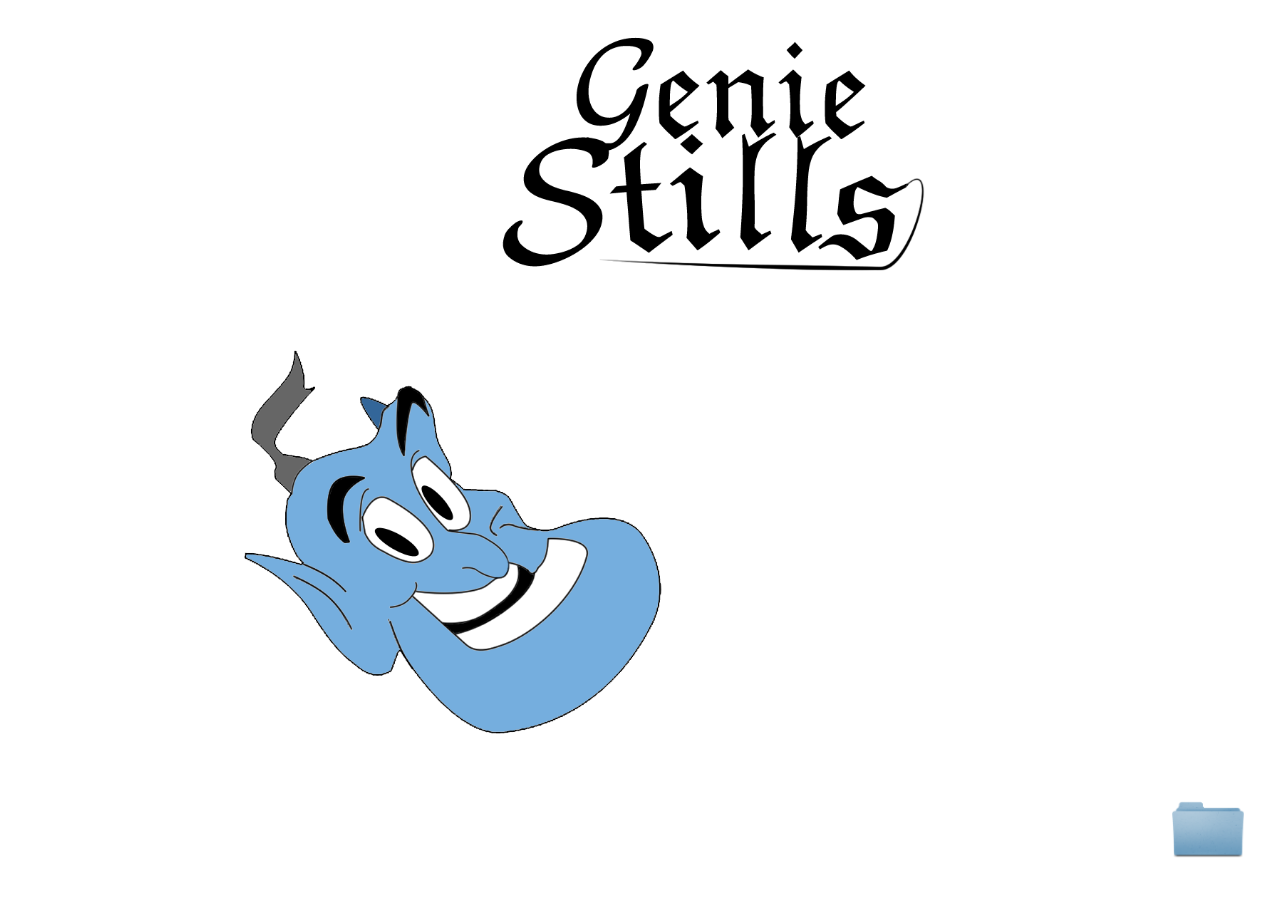
==== geniestillsWebAccess/index.html @ a342c6b3 "Add files via upload" ====
<html>
	<head>
		<style>
			.bg_img{
				max-height: 95vh;
				max-width: 95vw;
			}
			.centered {
  				position: fixed; /* or absolute */
  				top: 40vh;
  				left: 50vw;
  				transform: translate(-50%, -50%);
			}
			html, body {margin: 0; height: 100%; overflow: hidden}
			
			.icon_image{
				height: 8.00511201035vh;	
				width: auto;	
				
			}
			.icon_image:hover{
				height: 18vh;
			}

			.bottom_right{
				position: fixed;
			}
			.bottom_right{
				right: 4vh;
				bottom: 4vh;	
			}
			.bottom_right:hover{
				right: 6vh;
				bottom: 6vh;
			}


			.icon_image, .bottom_right{
    			-webkit-transition: right 0.5s, bottom 0.5s, height 0.5s; /* For Safari 3.1 to 6.0 */
    			transition: right 0.5s, bottom 0.5s, height 0.5s;
			}

			
			/*botton icon image*/

		</style>
		<title>
			GenieStills	 
		</title>
		<meta 
     		name='viewport' 
     		content='width=device-width, initial-scale=1.0, maximum-scale=1.0, user-scalable=0' 
		/>
	</head>
	<body>
		<p align="center">
			<img src="img/GenieStills5.png" alt="logo.com" class="centered bg_img">
	    </p>	
			
		<p align="right">
			<img src="img/icon_image.png" alt="myartwork" class="bottom_right icon_image">
	    </p>	

	    <script type="text/javascript">document.addEventListener('contextmenu', event => event.preventDefault());</script>

	</body>
</html>
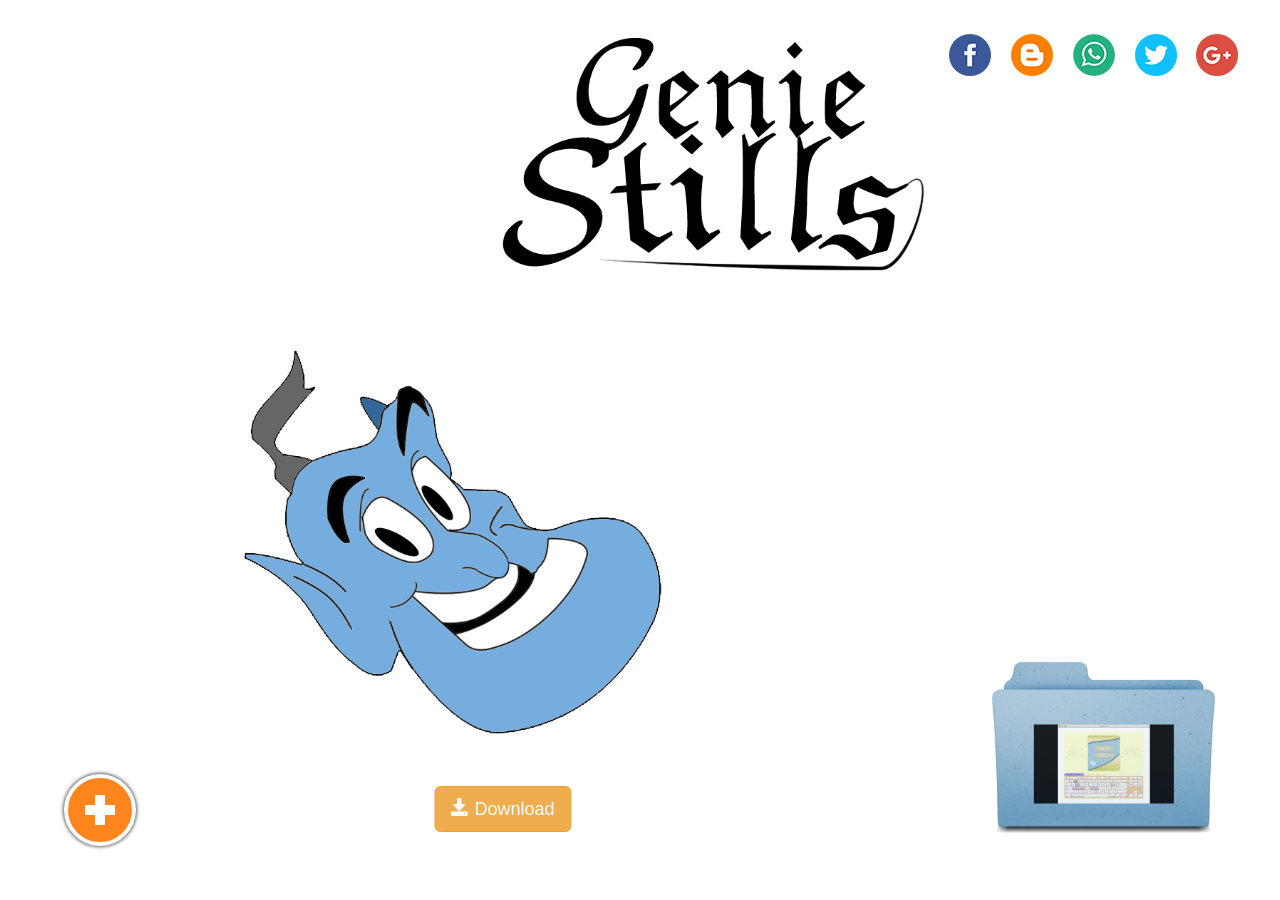
==== commit fc16cb5f: "Add files via upload" ====
--- a/geniestillsWebAccess/index.html
+++ b/geniestillsWebAccess/index.html
@@ -1,49 +1,144 @@
 <html>
 	<head>
-		<style>
-			.bg_img{
-				max-height: 95vh;
-				max-width: 95vw;
-			}
-			.centered {
-  				position: fixed; /* or absolute */
-  				top: 40vh;
-  				left: 50vw;
-  				transform: translate(-50%, -50%);
-			}
-			html, body {margin: 0; height: 100%; overflow: hidden}
-			
-			.icon_image{
-				height: 8.00511201035vh;	
-				width: auto;	
+
+		<link rel=stylesheet href="css/basic_stylesheet.css">
+		
+		<style>	
+			
+			.geniestillpng, video{
+				/*opacity: 0.85;*/
+				position: absolute;
 				
-			}
-			.icon_image:hover{
-				height: 18vh;
-			}
-
-			.bottom_right{
+				max-height: 35%;
+				transform: translate(-130%, 120%);
+			}
+			.childimage_copy{
+   				opacity: 0.15;
+			}
+
+			.share{
+				margin-top: 16px;
+				margin-right: 16px; 
+				
+			}
+			
+			.share_class{
 				position: fixed;
-			}
-			.bottom_right{
-				right: 4vh;
-				bottom: 4vh;	
-			}
-			.bottom_right:hover{
-				right: 6vh;
-				bottom: 6vh;
-			}
-
-
-			.icon_image, .bottom_right{
-    			-webkit-transition: right 0.5s, bottom 0.5s, height 0.5s; /* For Safari 3.1 to 6.0 */
-    			transition: right 0.5s, bottom 0.5s, height 0.5s;
-			}
-
-			
-			/*botton icon image*/
+				right: 2%;
+				top: 2%;
+			}
+			a, a:hover {
+				text-decoration: none !important;
+				
+			}
+
+			 
+			.Download{
+				/*opacity: 0.85;*/
+				position: fixed;
+				bottom: 5%;
+				right: 50%;
+				transform: translate(-50%, -50%);
+			}
+
+			
+			.bottom_left{
+			    position: absolute;
+			    bottom: 14%;
+			    left: 5%;
+			}
+
+			
+			.round-button {
+			
+			    width:72px;
+			    height:72px;
+			    line-height:48px;
+			    border: 4px solid white;
+			    border-radius: 50%;
+			    color: white;
+			    text-align:center;
+			    text-decoration:none;
+			    background: #FF851C;
+			    box-shadow: 0 0 4px black;
+			    font-size:60px;
+			    font-weight:bold;
+			    position: absolute;
+
+
+			    -webkit-transition-property: -webkit-transform;
+			    -moz-transition-property: -moz-transform;
+			    -o-transition-property: -o-transform;
+			     transition-property: transform;
+
+			   -webkit-transition-duration: 0.6s;
+			    -moz-transition-duration: 0.6s;
+			    -o-transition-duration: 0.6s;
+			    transition-duration: 0.6s;
+
+			}
+
+		
+			.round-button:hover {
+		     	-webkit-transform: rotate(-180deg);
+		   	    -moz-transform:    rotate(-180deg);
+		   	    -ms-transform:     rotate(-180deg);
+		   	    -o-transform:      rotate(-180deg);
+			    transform:         rotate(-180deg);
+
+			   color: white;
+			}
+
+
+			.share:hover{
+				opacity: 0.75;
+
+			}
+		
+			.vertical {
+				position: absolute;
+			    background-color: white; 
+			    width: 10px; 
+			    height: 30px; 
+			    top: 17px; 
+			    left: 27px; 
+			    transition-property: border-radius;
+			    transition-duration: 0.9s;
+			}
+
+			.horizontal {
+				position: absolute; 
+				background-color: white; 
+				width: 30px; 
+				height: 10px; 
+				top: 27px; 
+				left: 17px;
+				transition-property: border-radius;
+			    transition-duration: 0.9s;
+			}
+
+		
+			.round-button:hover .vertical{
+			    width: 20px;
+			    height: 20px; 
+			    top: 22px;
+			    left: 22px; 
+			    border-radius: 50%; 
+
+			}
+
+			.round-button:hover .horizontal{
+				width: 20px;
+				height: 20px;
+				top: 22px;
+				left: 22px;
+				border-radius: 50%;
+			}		
+			
+
 
 		</style>
+		
 		<title>
 			GenieStills	 
 		</title>
@@ -51,17 +146,60 @@
      		name='viewport' 
      		content='width=device-width, initial-scale=1.0, maximum-scale=1.0, user-scalable=0' 
 		/>
+		<link rel="stylesheet" href="//maxcdn.bootstrapcdn.com/bootstrap/3.3.1/css/bootstrap.min.css"/>
 	</head>
 	<body>
+		
+		<div class="share_class">
+			<a href="https://www.facebook.com/sharer/sharer.php?u=http://www.geniestills.com" >
+	    		<img src="img/Facebook.png" class="share">
+			</a>
+			<a href="https://www.blogger.com/blog-this.g?u=http://www.geniestills.com" >
+	    		<img src="img/Blogger.png" class="share">
+	    	</a>
+	    	<a href="whatsapp://send?text=www.geniestills.com" data-action="share/whatsapp/share" >
+	    		<img src="img/Whatsapp.png" class="share"> 
+	    	</a>
+	    	<a href="https://twitter.com/share?url=http://www.geniestills.com" >
+	    		<img src="img/Twitter.png" class="share">
+	    	</a>
+	    	<a href="https://plus.google.com/share?url=http://www.geniestills.com" >
+	    		<img src="img/Google.png" class="share">
+	    	</a>
+		</div>
 		<p align="center">
 			<img src="img/GenieStills5.png" alt="logo.com" class="centered bg_img">
 	    </p>	
-			
-		<p align="right">
-			<img src="img/icon_image.png" alt="myartwork" class="bottom_right icon_image">
-	    </p>	
-
-	    <script type="text/javascript">document.addEventListener('contextmenu', event => event.preventDefault());</script>
+		
+		<div align="left" class="bottom_left">
+				<a href="#" class="round-button">
+				    <div class="vertical"></div>
+				   	<div class="horizontal"></div>
+			</a>
+		</div>
+
+		<div align="right" class="bottom_right icon_image" >
+				<img src="img/icon_image.png" alt="myartwork" class="child_image">
+	    		<img src="geniestill.png" alt="geniestillpng" class="geniestillpng">
+	    		<video autoplay loop muted>
+  					<source src="geniestills.mp4" type="video/mp4">  			  		
+				</video>
+				<img src="img/icon_image.png" alt="myartwork" class="child_image childimage_copy">
+
+	    </div>
+
+	    
+	    <a href="Download/GenieStill2PC.zip" class="btn btn-lg btn-warning Download"><span class="glyphicon glyphicon-save"></span> Download</a>
+
+		<script type="text/javascript">
+	    	// prevent right click in order to allow right directory click on mobile phones
+	    	document.addEventListener('contextmenu', event => event.preventDefault());
+		</script>
+	
+	
+			
+		
+
 
 	</body>
 </html>
--- a/geniestillsWebAccess/css/basic_stylesheet.css
+++ b/geniestillsWebAccess/css/basic_stylesheet.css
@@ -0,0 +1,45 @@
+.bg_img{
+  max-height: 95%;
+  max-width: 95%;
+}
+.centered {
+  position: fixed; /* or absolute */
+  top: 40%;
+  left: 50%;
+  transform: translate(-50%, -50%);
+}
+html, body {margin: 0; height: 100%; overflow: hidden}
+
+.icon_image{
+  height: 25vh;
+  width: 25vh;  
+  
+}
+.icon_image:hover{
+  height: 40vh;
+
+}
+
+.bottom_right{
+  position: fixed;
+}
+.bottom_right{
+  right: 5%;
+  bottom: 5%; 
+}
+.bottom_right:hover{
+  right: 9%;
+  bottom: 9%;
+}
+
+.child_image{
+  max-height: 100%;
+  position: absolute;
+  top: 0;
+  right: 0;
+}
+
+.icon_image, .bottom_right{
+  -webkit-transition: right 0.5s, bottom 0.5s, height 0.5s; /* For Safari 3.1 to 6.0 */
+  transition: right 0.5s, bottom 0.5s, height 0.5s;
+}
